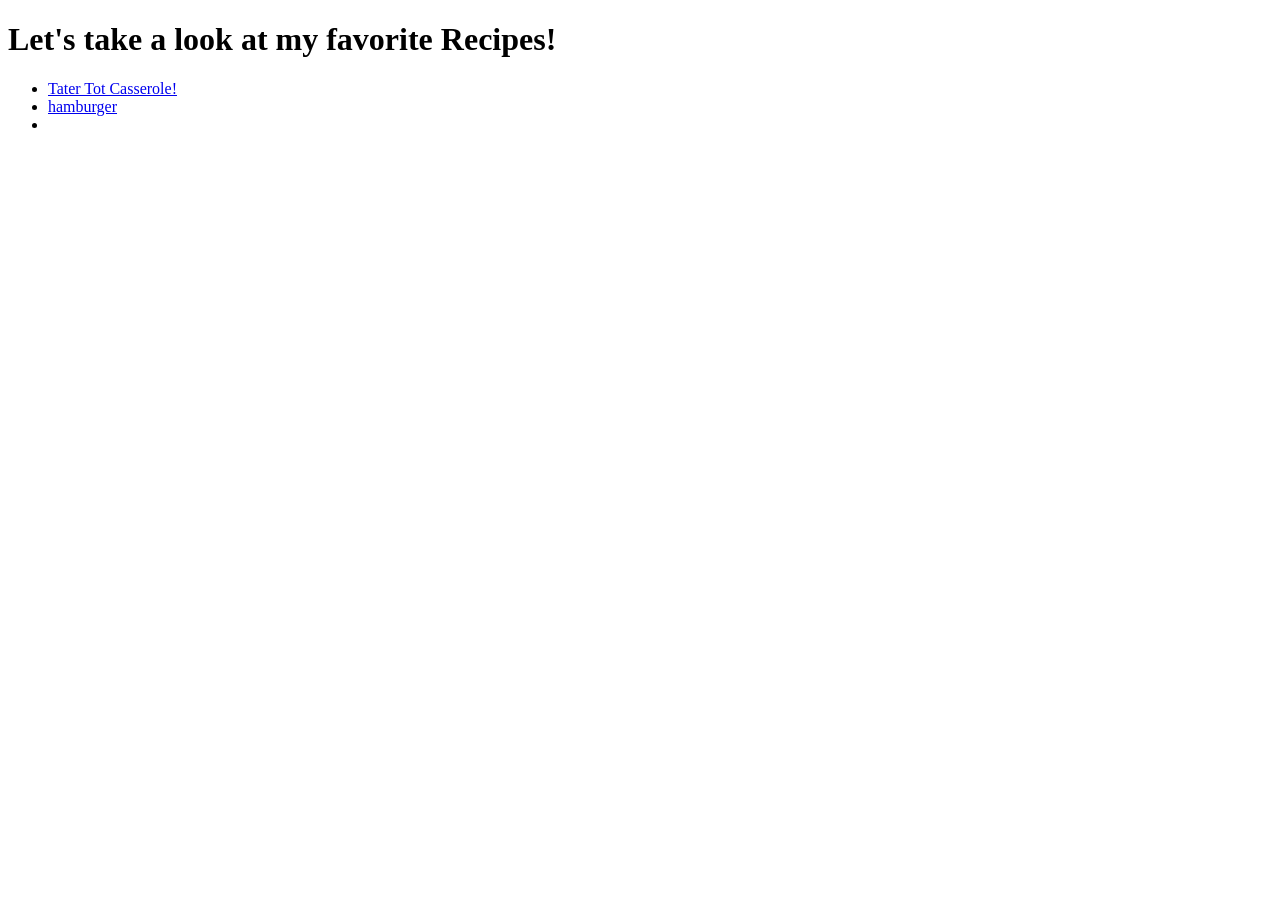
==== index.html @ fec16553 "Updated README for attribution and created tattertot page" ====
<!DOCTYPE html>
<html lang="en">
<head>
    <meta charset="UTF-8">
    <meta name="viewport" content="width=device-width, initial-scale=1.0">
    <title>Odin Recipes</title>
</head>
<body>
    <h1>Let's take a look at my favorite Recipes!</h1>
      <ul>
        <li><a href="recipes/tattertot-casserole.html" target="_blank" rel="noreffer">Tater Tot Casserole!</a></li>
        <li><a href="recipes/hamburger.html" target="_blank" rel="noreffer">hamburger</a></li>
        <li><a href="recipes/spaghetti.html" target="_blank" rel="noreffer"></a></li>

      </ul>
</body>
</html>
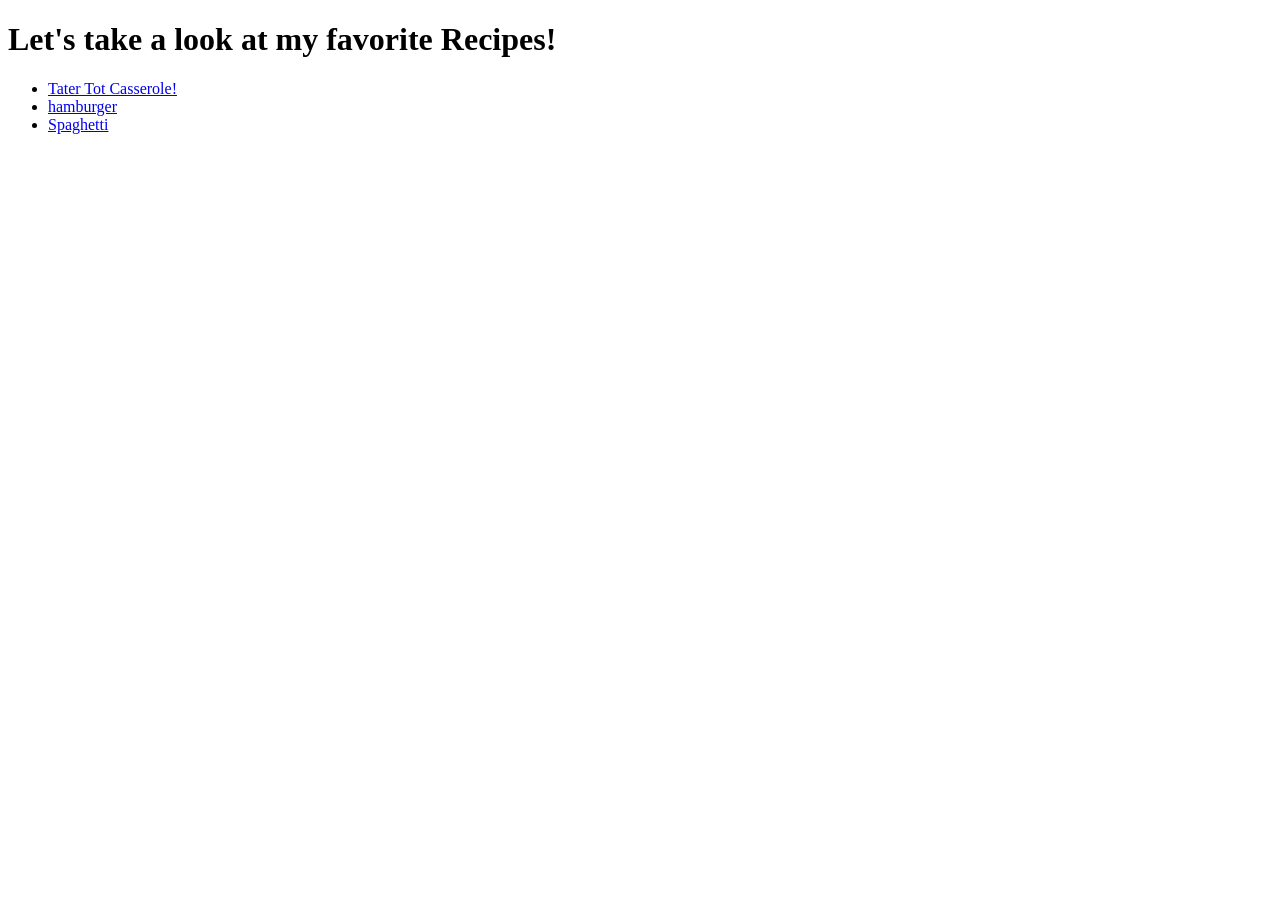
==== commit 01e3cb9a: "Fixed attributions index tattertot and added file Added correct attributions to README file  fixed r" ====
--- a/index.html
+++ b/index.html
@@ -10,7 +10,7 @@
       <ul>
         <li><a href="recipes/tattertot-casserole.html" target="_blank" rel="noreffer">Tater Tot Casserole!</a></li>
         <li><a href="recipes/hamburger.html" target="_blank" rel="noreffer">hamburger</a></li>
-        <li><a href="recipes/spaghetti.html" target="_blank" rel="noreffer"></a></li>
+        <li><a href="recipes/spaghetti.html" target="_blank" rel="noreffer">Spaghetti</a></li>
 
       </ul>
 </body>
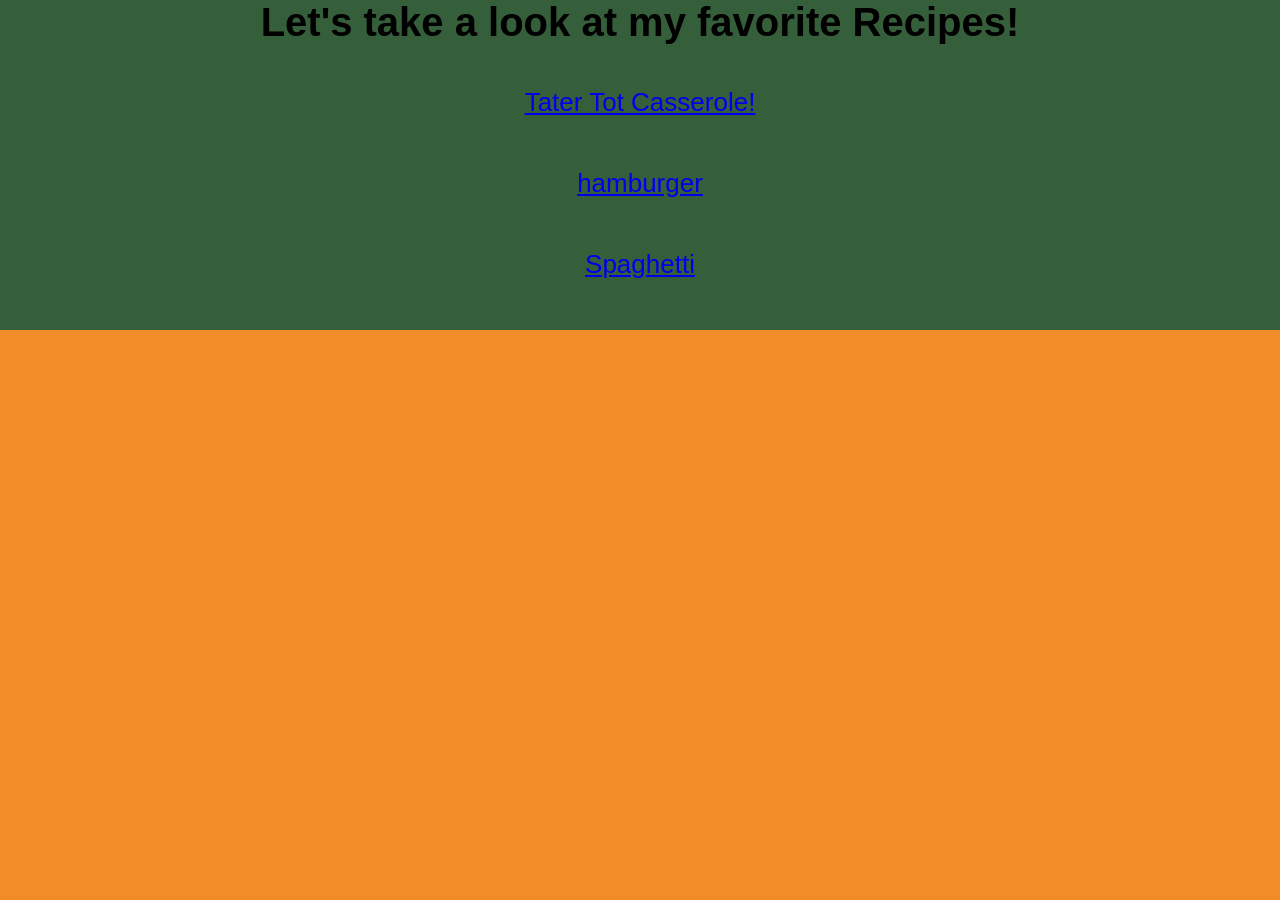
==== commit 83cf1366: "added css to webpages" ====
--- a/index.html
+++ b/index.html
@@ -1,15 +1,16 @@
 <!DOCTYPE html>
 <html lang="en">
 <head>
+    <link rel="stylesheet" href="styles.css">
     <meta charset="UTF-8">
     <meta name="viewport" content="width=device-width, initial-scale=1.0">
     <title>Odin Recipes</title>
 </head>
-<body>
-    <h1>Let's take a look at my favorite Recipes!</h1>
-      <ul>
-        <li><a href="recipes/tattertot-casserole.html" target="_blank" rel="noreffer">Tater Tot Casserole!</a></li>
-        <li><a href="recipes/hamburger.html" target="_blank" rel="noreffer">hamburger</a></li>
+<body class="trying">
+    <div class="title"><h1 class="title">Let's take a look at my favorite Recipes!</h1></div>
+      <ul class="test">
+        <li><a href="recipes/tattertot-casserole.html"  rel="noreffer">Tater Tot Casserole!</a></li>
+        <li><a  href="recipes/hamburger.html"  rel="noreffer">hamburger</a></li>
         <li><a href="recipes/spaghetti.html" target="_blank" rel="noreffer">Spaghetti</a></li>
 
       </ul>
--- a/styles.css
+++ b/styles.css
@@ -0,0 +1,46 @@
+*{
+    margin: 0px;
+    border: 0px;
+    box-sizing: content-box;
+    background-color: rgb(242, 140, 40);
+    font-size: 26px;
+    font-family: Verdana, Geneva, Tahoma, sans-serif;
+    text-align: center;
+
+}
+
+
+ .title, .title h1, .title a {
+    
+    text-align: center;
+    margin: auto;
+    background-color: rgb(53, 94, 59);
+    border: 0px;
+    display: block;
+    font-size: 40px;
+    
+    margin-bottom: -8px;
+    
+}
+
+
+ul{
+    list-style: none;
+    text-align: center;
+    
+    
+    
+}
+
+
+
+
+
+.test, .test li a{background-color: rgb(53, 94, 59);
+    border: 20px solid rgb(53, 94, 59);
+    padding: 5px;
+display: block;
+
+    
+    
+}
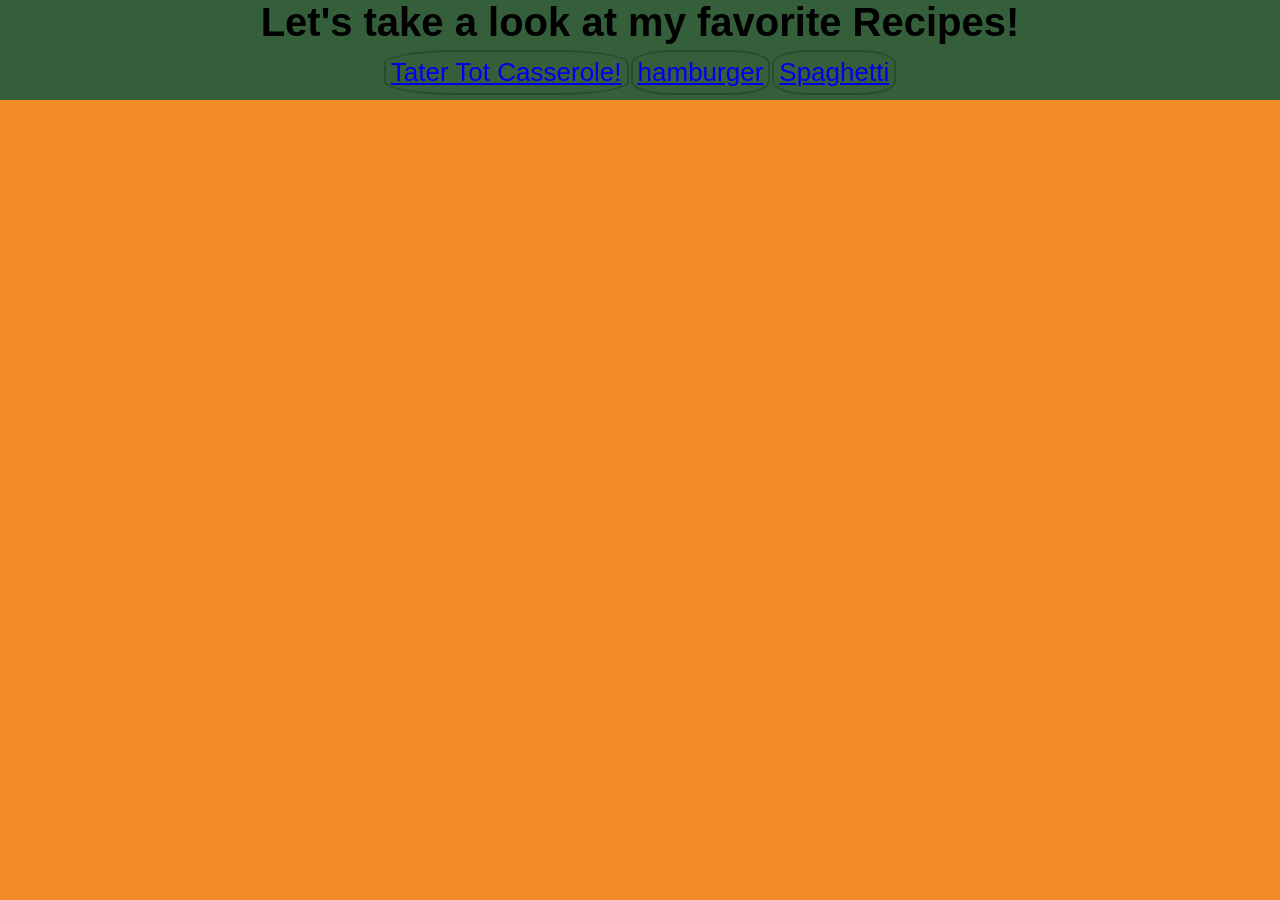
==== commit 93dc9579: "added flexbox" ====
--- a/index.html
+++ b/index.html
@@ -11,7 +11,7 @@
       <ul class="test">
         <li><a href="recipes/tattertot-casserole.html"  rel="noreffer">Tater Tot Casserole!</a></li>
         <li><a  href="recipes/hamburger.html"  rel="noreffer">hamburger</a></li>
-        <li><a href="recipes/spaghetti.html" target="_blank" rel="noreffer">Spaghetti</a></li>
+        <li><a href="recipes/spaghetti.html"  rel="noreffer">Spaghetti</a></li>
 
       </ul>
 </body>
--- a/styles.css
+++ b/styles.css
@@ -16,10 +16,12 @@
     margin: auto;
     background-color: rgb(53, 94, 59);
     border: 0px;
-    display: block;
+    
     font-size: 40px;
+    display: flex;
+    align-items: center;
     
-    margin-bottom: -8px;
+    margin-bottom: 0px;
     
 }
 
@@ -37,10 +39,36 @@
 
 
 .test, .test li a{background-color: rgb(53, 94, 59);
-    border: 20px solid rgb(53, 94, 59);
+    border: 0px solid rgb(53, 94, 59);
     padding: 5px;
-display: block;
+display: flex;
+flex: 1 1 auto;
+flex-wrap: wrap;
+list-style: none;
+ justify-content: center;
+ gap: 2px;
+ 
+
+
 
     
     
 }
+.test a{
+    border: 2px solid  hsl(0deg 0% 0% / 0.2) ;
+    border-radius: 30%;
+    background-color: white;
+    
+    
+        
+
+
+}
+.test li {
+    background-color: rgb(53, 94, 59);
+    border: 2px solid hsl(0deg 0% 0% / 0.2);
+    border-radius: 30%;
+    gap: 2px;
+}
+
+
